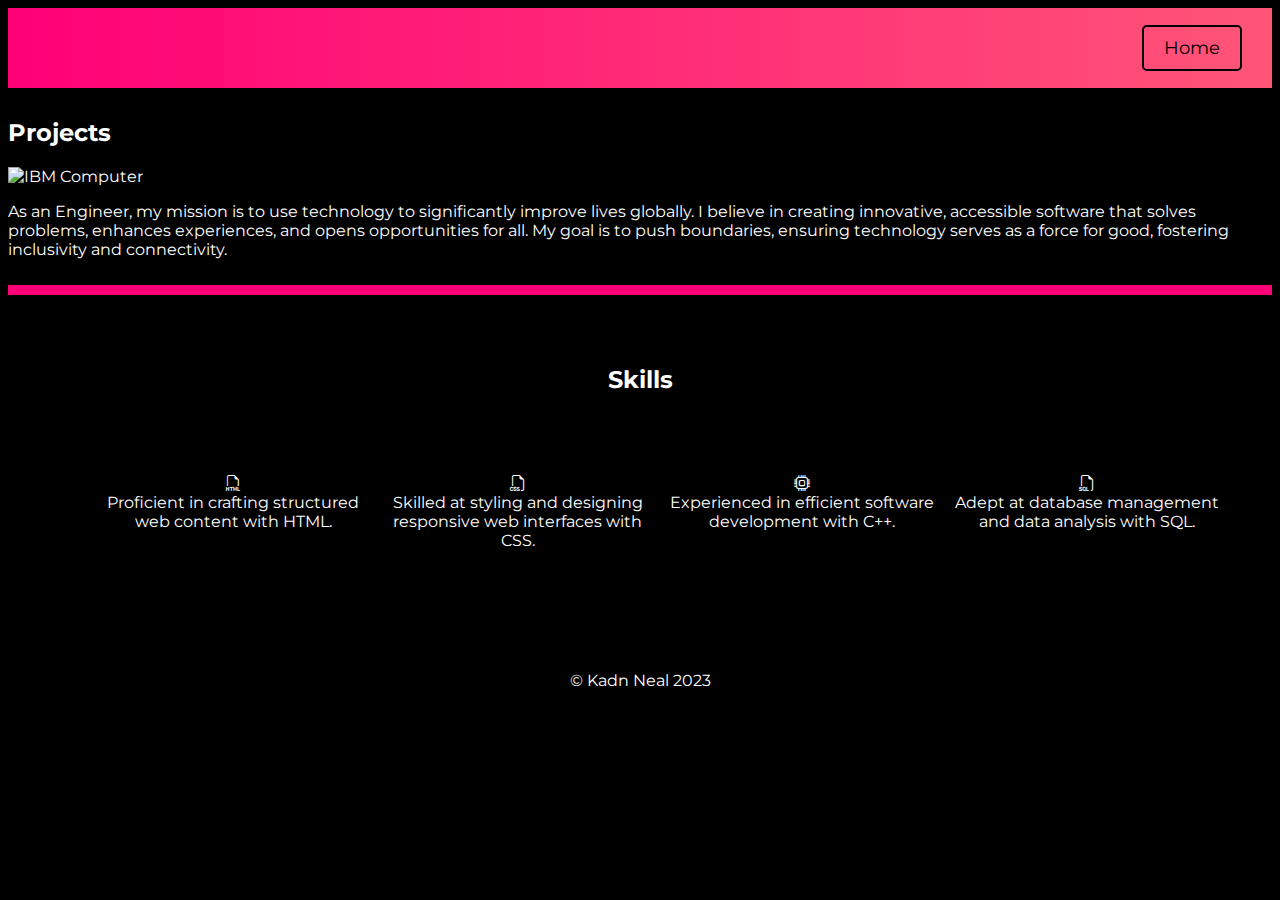
==== swe-portfolio.html @ 4811ad3a "Initial commit" ====
<!DOCTYPE html>
<html lang="en">
<head>
    <meta charset="UTF-8">
    <meta name="viewport" content="width=device-width, initial-scale=1.0">
    <title>Kadns Portfolio</title>
    <!-- Bootstrap CSS -->
    <link href="https://cdn.jsdelivr.net/npm/bootstrap@5.3.2/dist/css/bootstrap.min.css" rel="stylesheet" integrity="sha384-T3c6CoIi6uLrA9TneNEoa7RxnatzjcDSCmG1MXxSR1GAsXEV/Dwwykc2MPK8M2HN" crossorigin="anonymous">
    <!-- Bootstrap Icons -->
    <link rel="stylesheet" href="https://cdn.jsdelivr.net/npm/bootstrap-icons@1.11.3/font/bootstrap-icons.min.css">
    <!-- Custom Styles -->
    <link href="styles/main.css" rel="stylesheet" type="text/css" />

    <link href="styles/swe-skills-section.css" rel="stylesheet" type="text/css" />

    <!-- Import Font -->
    <link href="https://fonts.googleapis.com/css2?family=Montserrat:wght@400;600;700&display=swap" rel="stylesheet">
</head>

<body>

  <!-- Navbar -->
  <header> 
    <div class="nav">
      <ul>
        <li><a href="index.html" class="homeLink">Home</a></li>
      </ul>
    </div>
  </header>

  <hr class = 'sectioning' id = 'projects-section'>
  <!-- Mission -->
    <div class = 'projects-wrapper'>
      <h2 id = 'projects-header'>Projects</h2>
        <section class = 'projects'>
            <image src = 'oldComp.jpg' alt = 'IBM Computer'>
            <p>
              As an Engineer, my mission is to use technology to significantly 
              improve lives globally. I believe in creating innovative, 
              accessible software that solves problems, enhances experiences, 
              and opens opportunities for all. My goal is to push boundaries, 
              ensuring technology serves as a force for good, fostering inclusivity and connectivity.
            </p>
        </section>
      </div>

  <hr class = 'sectioning' id = 'skills-section'>
  <!-- Skills --> 
    <section class= 'skills-wrapper'>
      <h2 id = 'skills-header'>Skills</h2>
        <div class = 'skills'>
          <ul class = 'skills-list'>
            <li class = 'skill-item'>
              <i class="bi bi-filetype-html"></i>
              <span>Proficient in crafting structured web content with HTML.</span>
            </li>
            <li class = 'skill-item'>
              <i class="bi bi-filetype-css"></i>
              <span>Skilled at styling and designing responsive web interfaces with CSS.</span>
            </li>
            <li class = 'skill-item'>
              <i class="bi bi-cpu"></i>
              <span>Experienced in efficient software development with C++.</span>
            </li>
            <li class = 'skill-item'>
              <i class="bi bi-filetype-sql"></i>
              <span>Adept at database management and data analysis with SQL.</span>
            </li>
          </ul>
        </div>
      </h2>
    </section>
  
    <!-- Footer -->
    <footer>
        <p>© Kadn Neal 2023</p>
    </footer>
  
  <!-- JS file -->
    <script src="p.js"></script>

  </body>
  </html>
---- styles/main.css ----
/* You can add custom CSS and extend Boostrap styles in this file. Remember, Bootstrap is just CSS at the end of the day! */
body {
  background-color: black;
  color: white;
  font-family: "Montserrat", sans-serif;
}

body.dark {
  background-color: black;
  color: white;
  font-family: "Montserrat", sans-serif;
}

hr {
  border-color: black;
  border-width: 1px;
  border-style: solid;
  background-color: black;
}

/*
 .hero-section {
  background-size: cover;
  height: 100vh;
  position: relative;
  color: #fff;
  display: flex;
  flex-direction: column;
  align-items: center;
  justify-content: center;
  text-align: center;
  background-size: cover;
  height: 100vh; 
  position: relative;
  color: #fff; 
} 
*/

/* Navbar styling */
header {
  background-image: linear-gradient(to right, #ff0077, #ff5577);
  font-size: 18px;
  display: flex;
  justify-content: space-between; /* Fixed typo */
  width: 100%; /* Ensure header takes full width */
  height: 80px;
  margin: 0;
  align-items: center;
}

.nav {
  flex-grow: 1; /* Allows the navigation bar to grow */
  display: flex;    
  justify-content: flex-end;    
}

.nav ul {
  list-style: none;
  margin: 0;
  padding: 0;
  display: flex;
} 

.nav li {
  padding: 20px;
  margin: 0 5px;
  display: flex;
  align-items: center;
}

.nav a {
  color: black;
  text-decoration: none;
}

.homeLink {
  cursor: pointer; 
  
  transition-duration: 0.5s;

  display: inline-block;
  padding: 10px 20px; /* Adjust padding to your preference */
  margin: 5px; /* Optional: for some space around the button */
  border: 2px solid #000000; /* Replace #000000 with the color you want for the border */
  border-radius: 5px; /* Optional: for rounded corners */
  text-align: center;
  text-decoration: none; /* Removes the underline from the anchor tag */
  color: #000000; /* Replace #000000 with the color you want for the text */
  background-color: transparent; /* Replace #ffffff with the color you want for the button background */
  transition: background-color 0.3s, color 0.3s; /* Optional: for a smooth color transition on hover */
}

.homeLink:hover {
  background-color: black;
  color: #ec4141;
}

/* No direct height on text elements 
.hero-section h1 {
  margin-top: 25px;
  padding-top: 300px;/* Adjust as needed 
}

.hero-section p {
  margin-top: 0px; /* Adjust if needed 
}
*/

footer {
  padding: 20px 0;
  text-align: center;
}

.mission-wrapper {
  padding-top: 30px;
}

.mission {
  display: flex;
  align-items: center;
  justify-content: space-between;
  padding: 100px;
  padding-top: 0px;
  padding-bottom: 30px;
}

.fit-pic {
 width: 320px;
 height: 260px;
}

#mission-header {
  text-align: center;
  padding-top: 20px;
}

.mission p, .mission image {
  padding: 50px;
}

#skills-header {
  text-align: center;
  padding-top: 20px;
}

.skills-list {
  display: flex;
  padding-top: 50px;
  padding-bottom: 75px;
  width: 90%;
  margin: 0 auto;
}

.skill-item {
  display: flex;
  flex-direction: column;
  align-items: center;
  text-overflow: 1;
  text-align: center;
  width: 50%;
  margin: 10px;
}
---- styles/swe-skills-section.css ----
.skills-wrapper {
    padding-top: 30px;
    border-top: 10px solid #ff0077;
}
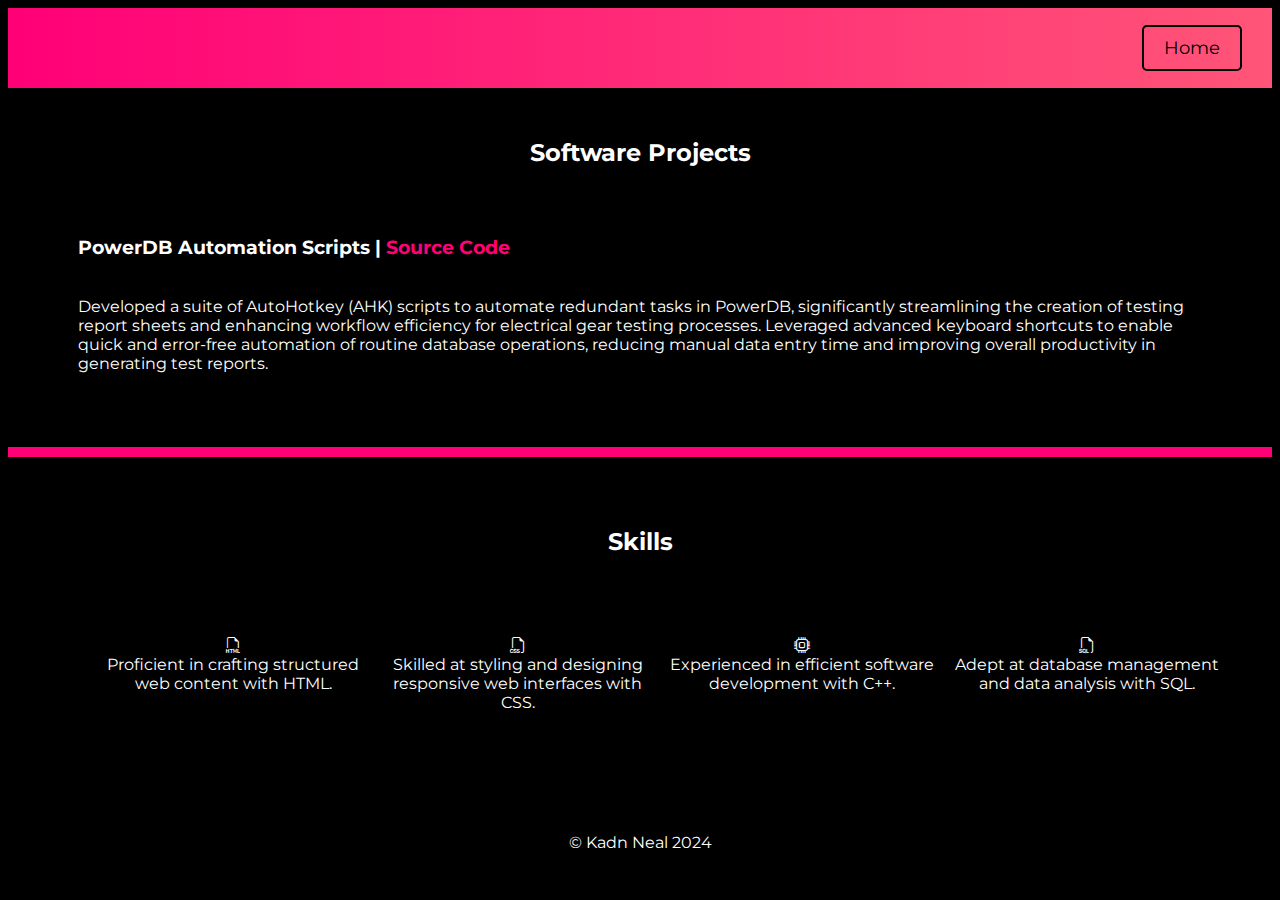
==== commit 34ab2465: "mobile layout update" ====
--- a/swe-portfolio.html
+++ b/swe-portfolio.html
@@ -12,6 +12,8 @@
     <link href="styles/main.css" rel="stylesheet" type="text/css" />
 
     <link href="styles/swe-skills-section.css" rel="stylesheet" type="text/css" />
+
+    <link href="styles/hrefStyles.css" rel="stylesheet" type="text/css" />
 
     <!-- Import Font -->
     <link href="https://fonts.googleapis.com/css2?family=Montserrat:wght@400;600;700&display=swap" rel="stylesheet">
@@ -30,19 +32,21 @@
 
   <hr class = 'sectioning' id = 'projects-section'>
   <!-- Mission -->
-    <div class = 'projects-wrapper'>
-      <h2 id = 'projects-header'>Projects</h2>
-        <section class = 'projects'>
-            <image src = 'oldComp.jpg' alt = 'IBM Computer'>
+    <section class = 'projects-wrapper'>
+      <h2 id = 'projects-header'>Software Projects</h2>
+        <div class = 'projects'>
+          <h3 id = 'powerDB'>PowerDB Automation Scripts | <a href="https://github.com/KadnNeal/ERS-Data-Sheet-Scripts"
+            id="powerDBsourceCode">Source Code</a>
+          </h3>
             <p>
-              As an Engineer, my mission is to use technology to significantly 
-              improve lives globally. I believe in creating innovative, 
-              accessible software that solves problems, enhances experiences, 
-              and opens opportunities for all. My goal is to push boundaries, 
-              ensuring technology serves as a force for good, fostering inclusivity and connectivity.
+              Developed a suite of AutoHotkey (AHK) scripts to automate redundant tasks in PowerDB, 
+              significantly streamlining the creation of testing report sheets and enhancing workflow 
+              efficiency for electrical gear testing processes. Leveraged advanced keyboard shortcuts 
+              to enable quick and error-free automation of routine database operations, reducing 
+              manual data entry time and improving overall productivity in generating test reports.
             </p>
-        </section>
-      </div>
+          </div>
+      </section>
 
   <hr class = 'sectioning' id = 'skills-section'>
   <!-- Skills --> 
@@ -73,7 +77,7 @@
   
     <!-- Footer -->
     <footer>
-        <p>© Kadn Neal 2023</p>
+        <p>© Kadn Neal 2024</p>
     </footer>
   
   <!-- JS file -->
--- a/styles/main.css
+++ b/styles/main.css
@@ -1,11 +1,5 @@
 /* You can add custom CSS and extend Boostrap styles in this file. Remember, Bootstrap is just CSS at the end of the day! */
 body {
-  background-color: black;
-  color: white;
-  font-family: "Montserrat", sans-serif;
-}
-
-body.dark {
   background-color: black;
   color: white;
   font-family: "Montserrat", sans-serif;
@@ -111,52 +105,251 @@
   text-align: center;
 }
 
-.mission-wrapper {
-  padding-top: 30px;
-}
-
-.mission {
-  display: flex;
-  align-items: center;
-  justify-content: space-between;
-  padding: 100px;
-  padding-top: 0px;
-  padding-bottom: 30px;
-}
-
-.fit-pic {
- width: 320px;
- height: 260px;
-}
-
-#mission-header {
-  text-align: center;
-  padding-top: 20px;
-}
-
-.mission p, .mission image {
-  padding: 50px;
-}
-
-#skills-header {
-  text-align: center;
-  padding-top: 20px;
-}
-
-.skills-list {
-  display: flex;
-  padding-top: 50px;
-  padding-bottom: 75px;
-  width: 90%;
-  margin: 0 auto;
-}
-
-.skill-item {
-  display: flex;
-  flex-direction: column;
-  align-items: center;
-  text-overflow: 1;
-  text-align: center;
-  width: 50%;
-  margin: 10px;
+@media only screen and (min-width: 290px) and (max-width: 700px) {
+  .mission-wrapper {
+    padding-top: 30px;
+    width: 100%;
+  }
+
+  .fit-pic {
+    display: none;
+  }
+
+  .mission {
+    display: flex;
+    align-items: center;
+    justify-content: space-between;
+    padding: 85px;
+    padding-top: 0px;
+    padding-bottom: 30px;
+    text-align: center;
+  }
+
+  #mission-header {
+    text-align: center;
+    padding-top: 20px;
+  }
+
+  /* swe portfolio style */
+  .projects {
+    padding: 70px;
+    margin-bottom: -50px;
+  }
+
+  #projects-header  {
+    text-align: center;
+    padding-top: 20px;
+    margin-bottom: -20px;
+  }
+
+  .projects p {
+    padding-top: 20px;
+    padding-bottom: 20px;
+  }
+
+  .skills {
+    margin-bottom: -50px;
+  }
+
+  #skills-header {
+    text-align: center;
+    padding-top: 20px;
+  }
+
+  .skills-list {
+    display: flex;
+    flex-direction: column;
+    align-items: center;
+    padding-top: 50px;
+    padding-bottom: 75px;
+    width: 90%;
+    margin: 0 auto;
+  }
+
+  .skill-item {
+    display: flex;
+    flex-direction: column;
+    align-items: center;
+    text-overflow: 1;
+    text-align: center;
+    width: 50%;
+    margin: 10px;
+  }
+
+  /* fe port style */
+  .experience {
+    padding: 70px;
+    margin-bottom: -50px;
+  }
+
+  #experience-header  {
+    text-align: center;
+    padding-top: 20px;
+    margin-bottom: -20px;
+  }
+
+  .experience p {
+    padding-top: 20px;
+    padding-bottom: 20px;
+  }
+
+  /* contact style */
+  .contact-wrapper {
+    padding-top: 30px;
+    border-top: 10px solid #ff0077;
+  }
+
+  .contact {
+    margin-bottom: -50px;
+  }
+
+  #contact-header  {
+    text-align: center;
+    padding-top: 20px;
+    margin-bottom: -20px;
+  }
+
+  .contact-list {
+    display: flex;
+    flex-direction: column;
+    justify-content: center;
+    align-items: center;
+    height: 300px;
+    padding-top: 50px;
+    padding-bottom: 75px;
+    width: 90%;
+    margin: 0px;
+  }
+
+  .contact-item {
+    display: flex;
+    flex-direction: column;
+    align-items: center;
+    text-overflow: 1;
+    text-align: center;
+    width: 50%;
+    margin: 10px;
+  }
+}
+
+/* pc display styling */
+@media only screen and (min-width: 1000px) {
+
+  /* home page style */
+  .mission-wrapper  {
+    padding-top: 30px;
+  }
+
+  .mission {
+    display: flex;
+    align-items: center;
+    justify-content: space-between;
+    padding: 100px;
+    padding-top: 0px;
+    padding-bottom: 30px;
+  }
+
+  .fit-pic {
+  width: 320px;
+  height: 260px;
+  }
+
+  #mission-header  {
+    text-align: center;
+    padding-top: 20px;
+  }
+
+  .mission p, .mission image {
+    padding: 50px;
+  }
+
+  /* swe portfolio style */
+  .projects {
+    padding: 70px;
+    margin-bottom: -50px;
+  }
+
+  #projects-header  {
+    text-align: center;
+    padding-top: 20px;
+    margin-bottom: -20px;
+  }
+
+  .projects p {
+    padding-top: 20px;
+    padding-bottom: 20px;
+  }
+
+  #skills-header {
+    text-align: center;
+    padding-top: 20px;
+  }
+
+  .skills-list {
+    display: flex;
+    padding-top: 50px;
+    padding-bottom: 75px;
+    width: 90%;
+    margin: 0 auto;
+  }
+
+  .skill-item {
+    display: flex;
+    flex-direction: column;
+    align-items: center;
+    text-overflow: 1;
+    text-align: center;
+    width: 50%;
+    margin: 10px;
+  }
+
+  /* fe portfolio style */
+  .experience {
+    padding: 70px;
+    margin-bottom: -50px;
+  }
+
+  #experience-header  {
+    text-align: center;
+    padding-top: 20px;
+    margin-bottom: -20px;
+  }
+
+  .experience p {
+    padding-top: 20px;
+    padding-bottom: 20px;
+  }
+
+  /* contact style */
+  .contact-wrapper {
+    padding-top: 30px;
+    border-top: 10px solid #ff0077;
+  }
+
+  .contact {
+    margin-bottom: -50px;
+  }
+
+  #contact-header  {
+    text-align: center;
+    padding-top: 20px;
+  }
+
+  .contact-list {
+    display: flex;
+    padding-top: 50px;
+    padding-bottom: 75px;
+    width: 90%;
+    margin: 0 auto;
+  }
+
+  .contact-item {
+    display: flex;
+    flex-direction: column;
+    align-items: center;
+    text-overflow: 1;
+    text-align: center;
+    width: 50%;
+    margin: 10px;
+  }
 }--- a/styles/hrefStyles.css
+++ b/styles/hrefStyles.css
@@ -0,0 +1,20 @@
+#powerDBsourceCode, #linkedinLink, #githubLink, #phoneNumber, #email:link
+{
+   color: #ff0077;
+   text-decoration: none;
+}
+#powerDBsourceCode, #linkedinLink, #githubLink, #phoneNumber, #email:visited
+{
+   color: #ff0077;
+   text-decoration: none;
+}
+#powerDBsourceCode, #linkedinLink, #githubLink, #phoneNumber, #email:hover
+{
+   color: #ff0077;
+   text-decoration: none;
+}
+#powerDBsourceCode, #linkedinLink, #githubLink, #phoneNumber, #email:active
+{
+   color: #ff0077;
+   text-decoration: none;
+}